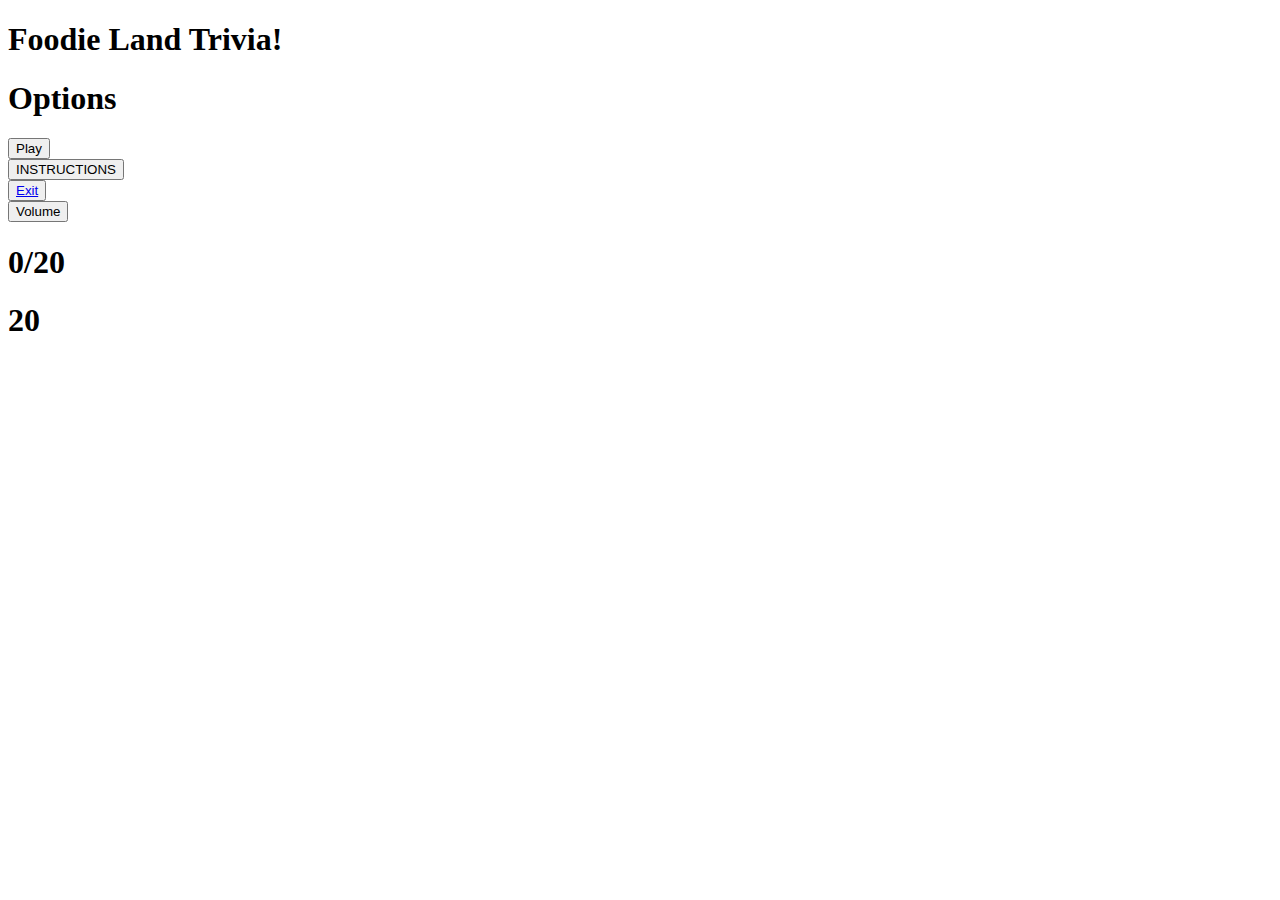
==== index.html @ d1a419b0 "first commit" ====
<!doctype html>
<html lang="en">

<head>
  <!-- Required meta tags -->
  <meta charset="utf-8">
  <meta name="viewport" content="width=device-width, initial-scale=1">

  <!-- Bootstrap CSS -->
  <link href="https://cdn.jsdelivr.net/npm/bootstrap@5.0.2/dist/css/bootstrap.min.css" rel="stylesheet"
    integrity="sha384-EVSTQN3/azprG1Anm3QDgpJLIm9Nao0Yz1ztcQTwFspd3yD65VohhpuuCOmLASjC" crossorigin="anonymous">
  <link rel="stylesheet" href="/styles/styles.css">
  <title>Foodie Land Trivia!</title>
</head>
<!-- <audio src="" id="sound"></audio> -->
<body>
  <div class="hero-image">
    <div class="hero-text heroh1">
        <h1 class="heroh1" id="">Foodie Land Trivia!</h1>
        <div id="inject" class="container-fluid">
        </div>
    </div>
    <div class="container-fluid">
        <div>
            <h1 class="hero-text2 heroh2" id="correct">
                0/20
            </h1>
        </div>
        <div class="container-fluid hero-text3">
            <div>
                <h1 class="hero-text3 heroh3" id="counter">
                     20
                </h1>
            </div>
        </div>
    </div>
</div>
 
  <script src="https://cdn.jsdelivr.net/npm/bootstrap@5.0.2/dist/js/bootstrap.bundle.min.js"
    integrity="sha384-MrcW6ZMFYlzcLA8Nl+NtUVF0sA7MsXsP1UyJoMp4YLEuNSfAP+JcXn/tWtIaxVXM"
    crossorigin="anonymous"></script>

  
  <script src="/script/script.js"></script>
</body>

</html>
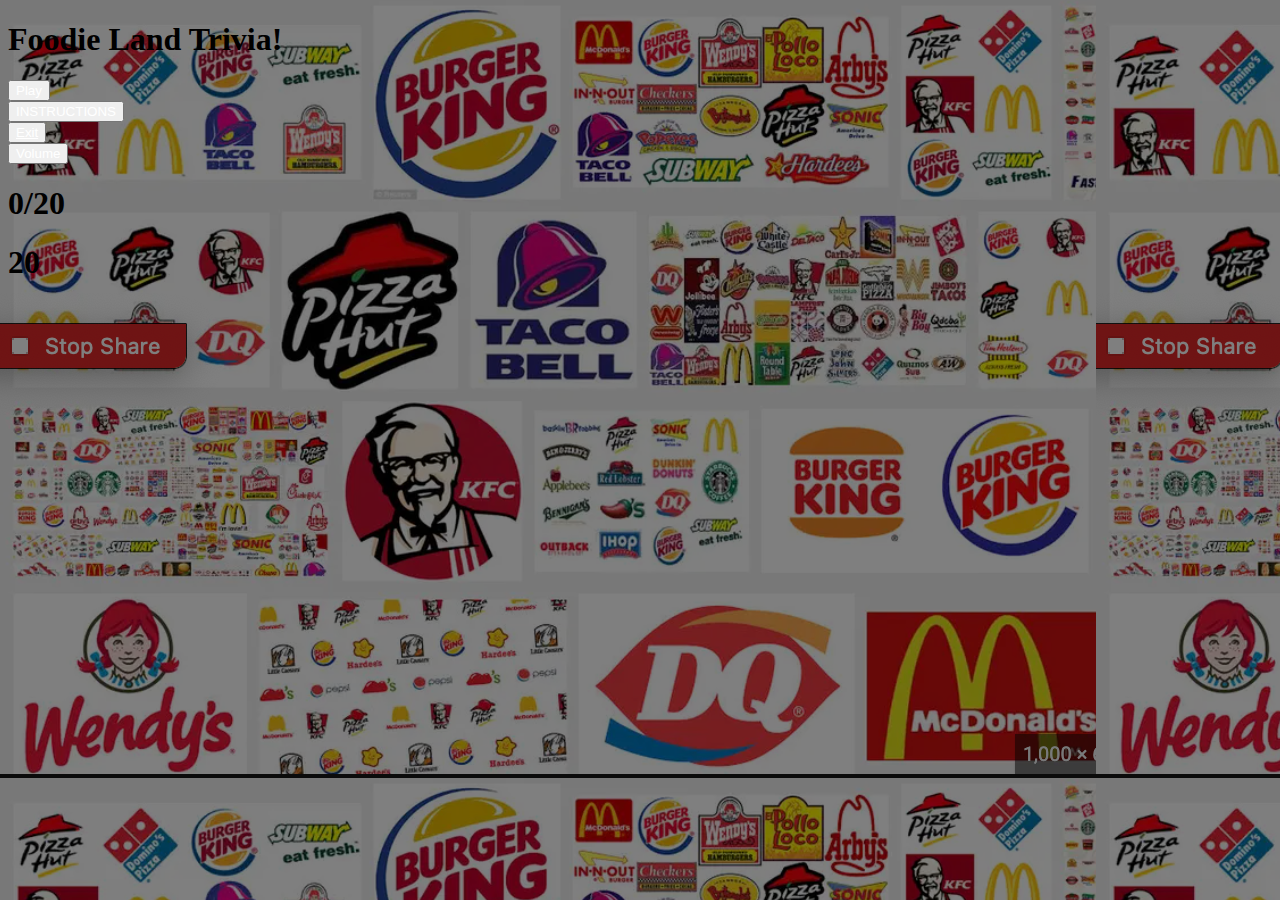
==== commit 6f1912fa: "Added CSS" ====
--- a/index.html
+++ b/index.html
@@ -13,22 +13,22 @@
   <title>Foodie Land Trivia!</title>
 </head>
 <!-- <audio src="" id="sound"></audio> -->
-<body>
-  <div class="hero-image">
+<body >
+  <div class="hero-image" id="fastFoodbg">
     <div class="hero-text heroh1">
-        <h1 class="heroh1" id="">Foodie Land Trivia!</h1>
+        <h1 class="heroh1 text-center" id="" style="color: black; font-weight: 700 ;">Foodie Land Trivia!</h1>
         <div id="inject" class="container-fluid">
         </div>
     </div>
     <div class="container-fluid">
         <div>
-            <h1 class="hero-text2 heroh2" id="correct">
+            <h1 class="hero-text2 heroh2 text-center" id="correct" style=" color: black; font-weight: 700; ">
                 0/20
             </h1>
         </div>
         <div class="container-fluid hero-text3">
             <div>
-                <h1 class="hero-text3 heroh3" id="counter">
+                <h1 class="hero-text3 heroh3 text-center" id="counter" style="color: black;">
                      20
                 </h1>
             </div>
--- a/styles/styles.css
+++ b/styles/styles.css
@@ -0,0 +1,6 @@
+* {
+    color: white;
+}
+body {
+    background-image: linear-gradient(rgba(0, 0, 0, 0.5), rgba(0, 0, 0, 0.5)), url(/Images/Screenshot\ 2023-05-09\ at\ 11.27.41\ PM.png);
+}
